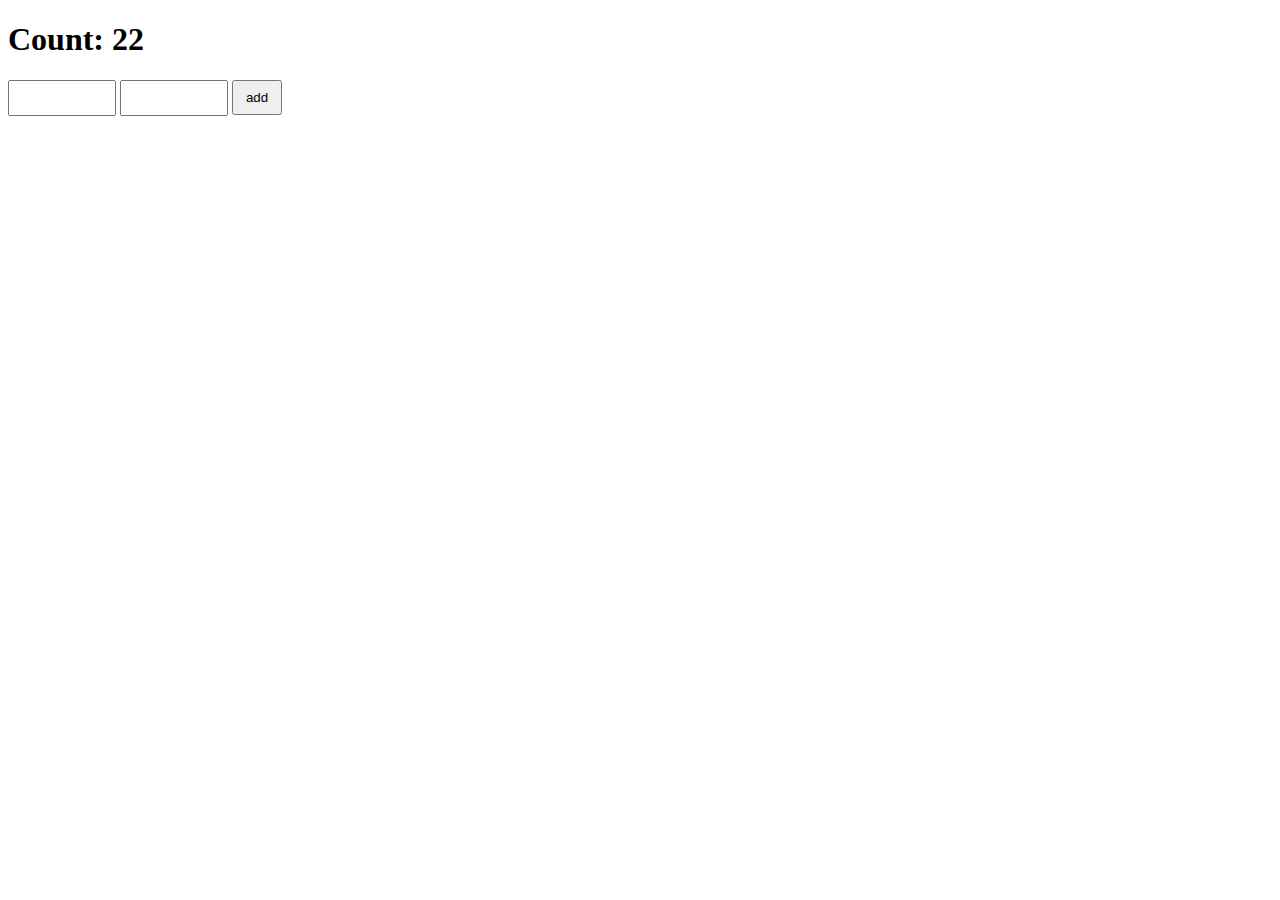
==== index.html @ 23d64a90 "sherlock" ====
<!DOCTYPE html>
<html lang="en">
<head>
  <meta charset="UTF-8">
  <meta name="viewport" content="width=device-width, initial-scale=1.0">
  <link rel="stylesheet" href="./style.css">
  <title>55Dars</title>
</head>
<body>
  <section class="cunter">
    <h1>Count: <span class="num1">22</span></h1>

  <div>
    <input type="number" name="" class="num">
    <input type="number" name="" class="second">
    <button class="dabaf">add</button>
  </div>
  </section>
</body>
<script src="./scirpt.js"></script>
</html>
---- style.css ----
input{
    width: 100px;
    height: 30px;
  }

  button{
    width: 50px;
    height: 35px;
  }
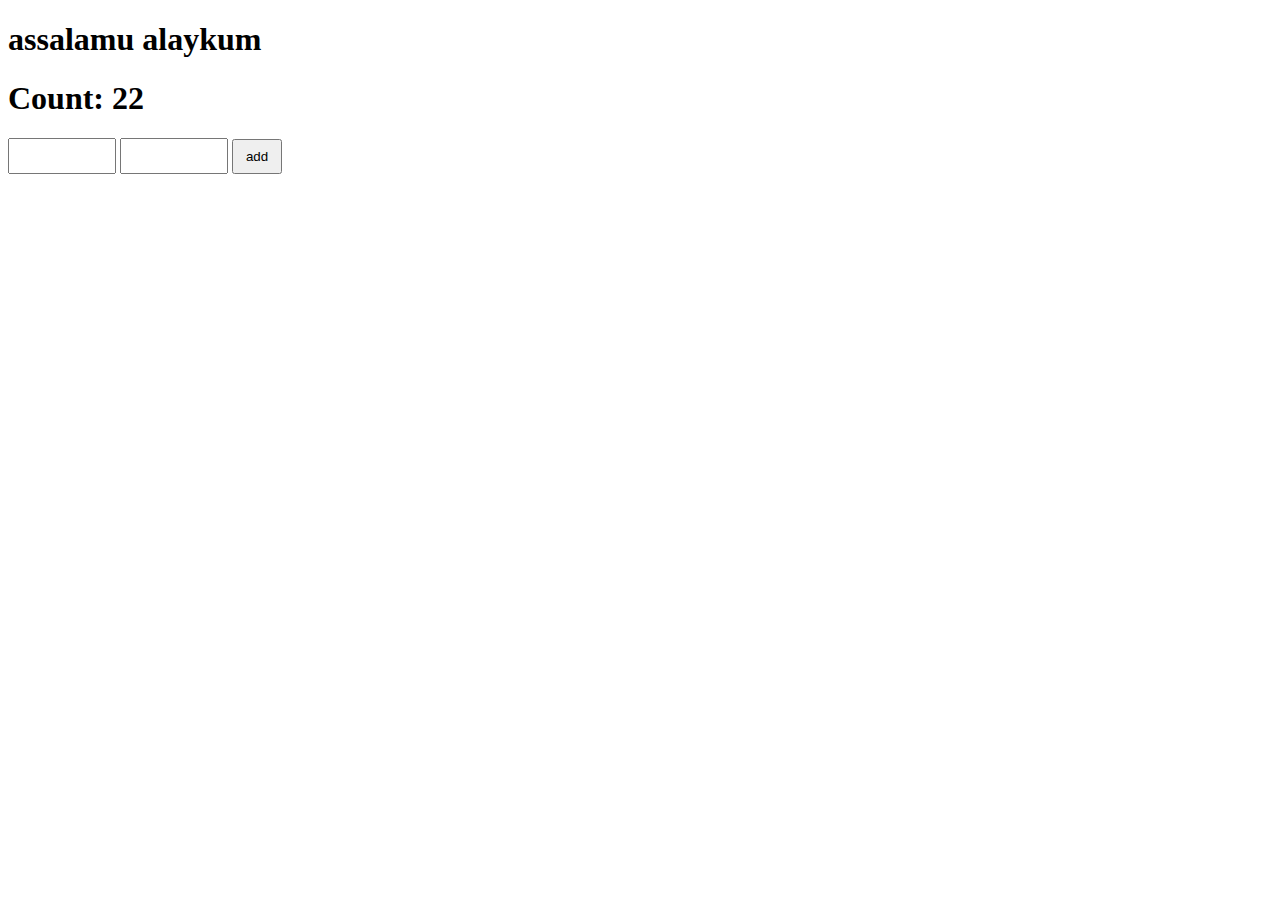
==== commit 0fad336d: "bosa" ====
--- a/index.html
+++ b/index.html
@@ -7,6 +7,7 @@
   <title>55Dars</title>
 </head>
 <body>
+  <h1>assalamu alaykum</h1>
   <section class="cunter">
     <h1>Count: <span class="num1">22</span></h1>
 
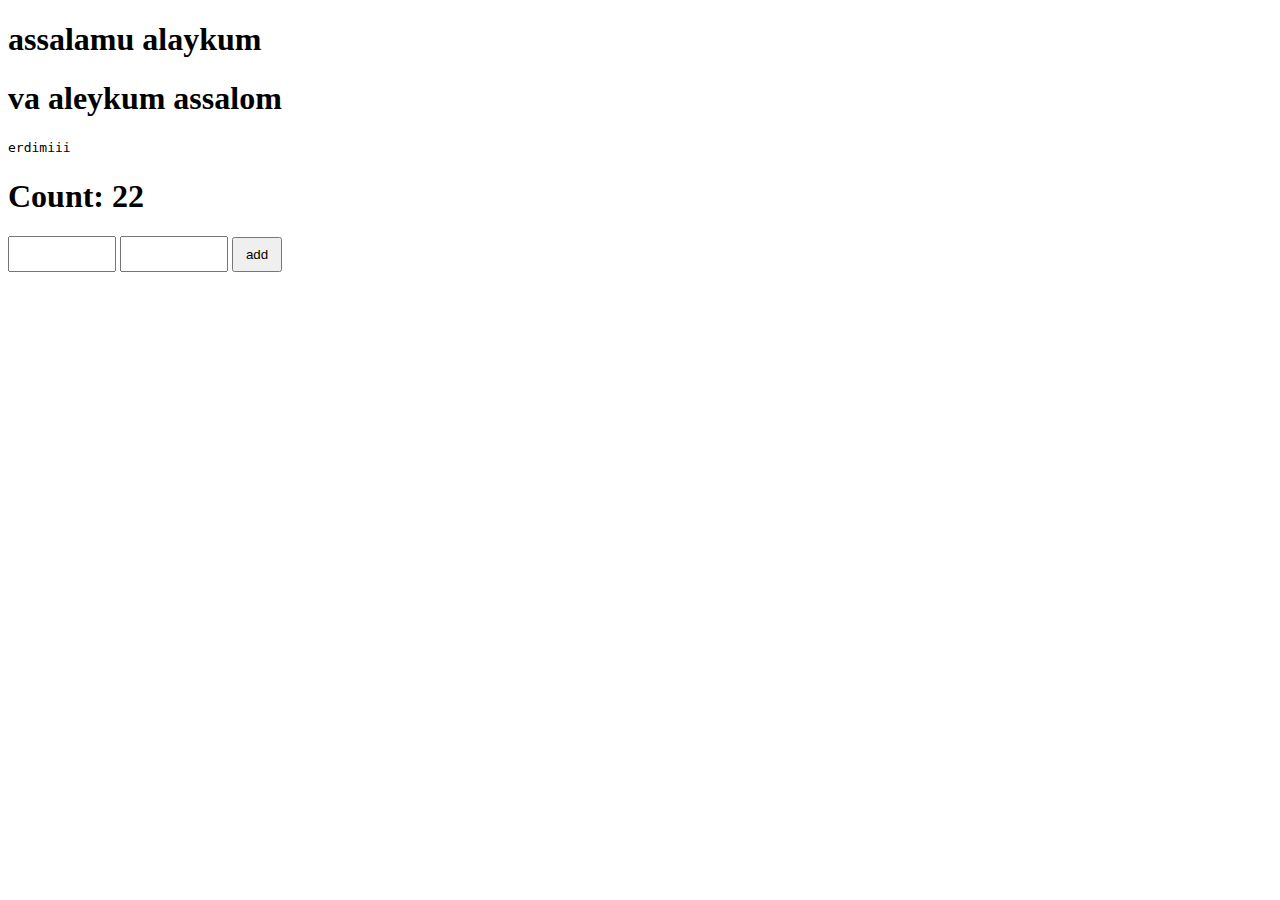
==== commit 7b72a057: "yangilandii" ====
--- a/index.html
+++ b/index.html
@@ -8,6 +8,9 @@
 </head>
 <body>
   <h1>assalamu alaykum</h1>
+  <h1>va aleykum assalom</h1>
+
+  <kbd>erdimiii</kbd>
   <section class="cunter">
     <h1>Count: <span class="num1">22</span></h1>
 
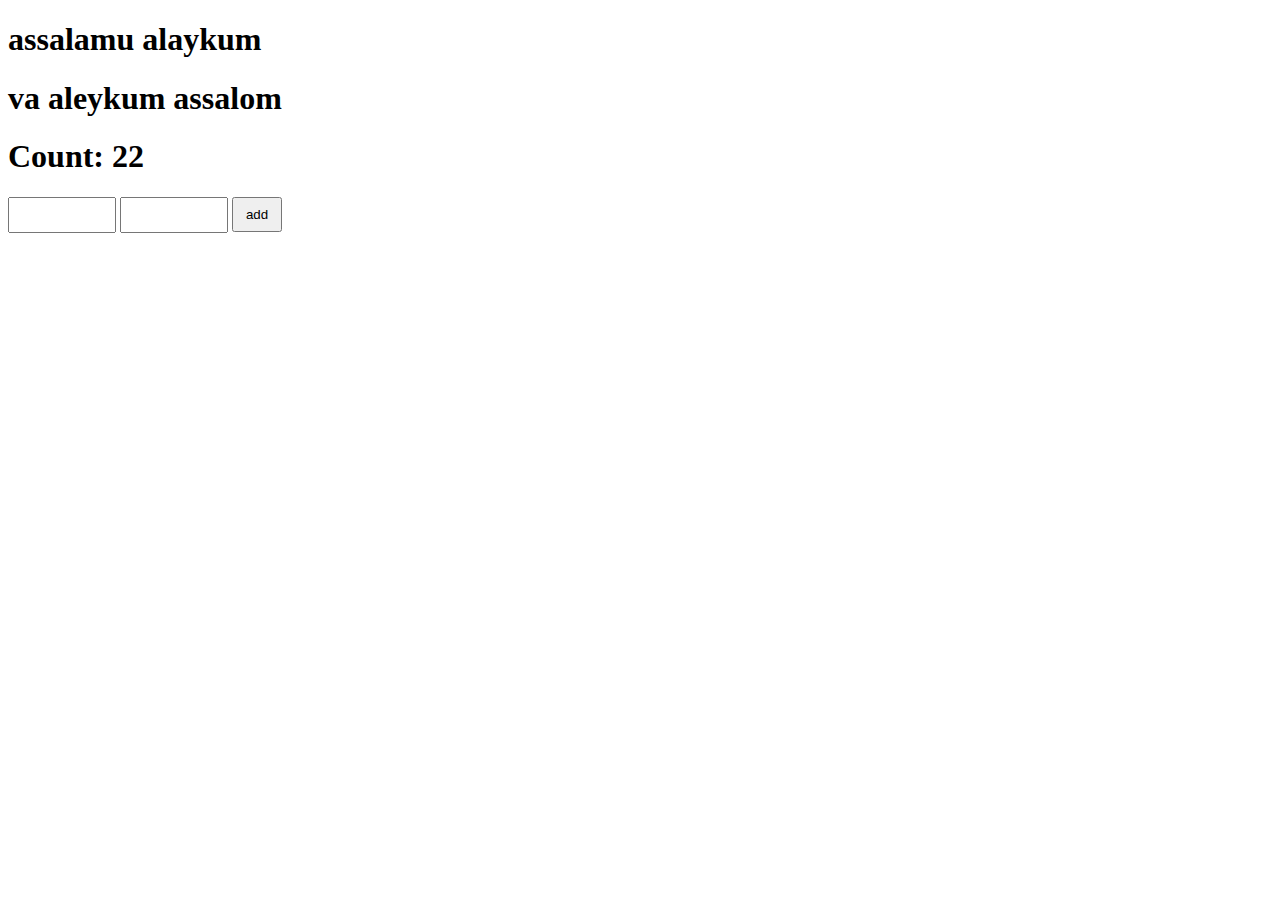
==== commit bdb2dbe0: "1" ====
--- a/index.html
+++ b/index.html
@@ -9,8 +9,6 @@
 <body>
   <h1>assalamu alaykum</h1>
   <h1>va aleykum assalom</h1>
-
-  <kbd>erdimiii</kbd>
   <section class="cunter">
     <h1>Count: <span class="num1">22</span></h1>
 
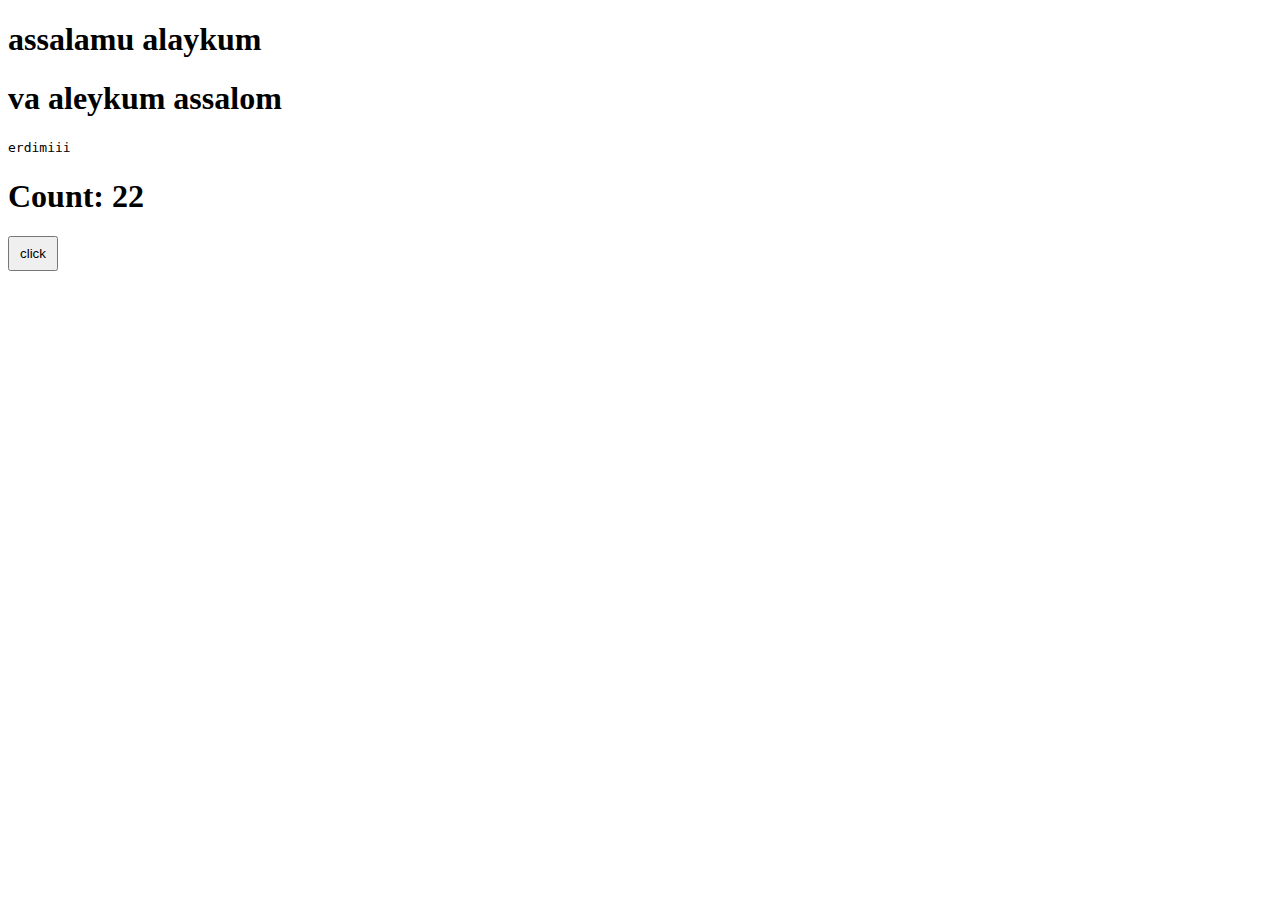
==== commit 95a8e5e0: "second commit" ====
--- a/index.html
+++ b/index.html
@@ -9,14 +9,14 @@
 <body>
   <h1>assalamu alaykum</h1>
   <h1>va aleykum assalom</h1>
+
+  <kbd>erdimiii</kbd>
   <section class="cunter">
     <h1>Count: <span class="num1">22</span></h1>
 
-  <div>
-    <input type="number" name="" class="num">
-    <input type="number" name="" class="second">
-    <button class="dabaf">add</button>
-  </div>
+<div class="btn">
+  <button>click</button>
+</div>
   </section>
 </body>
 <script src="./scirpt.js"></script>
--- a/style.css
+++ b/style.css
@@ -11,3 +11,5 @@
     height: 35px;
   }
 
+
+  
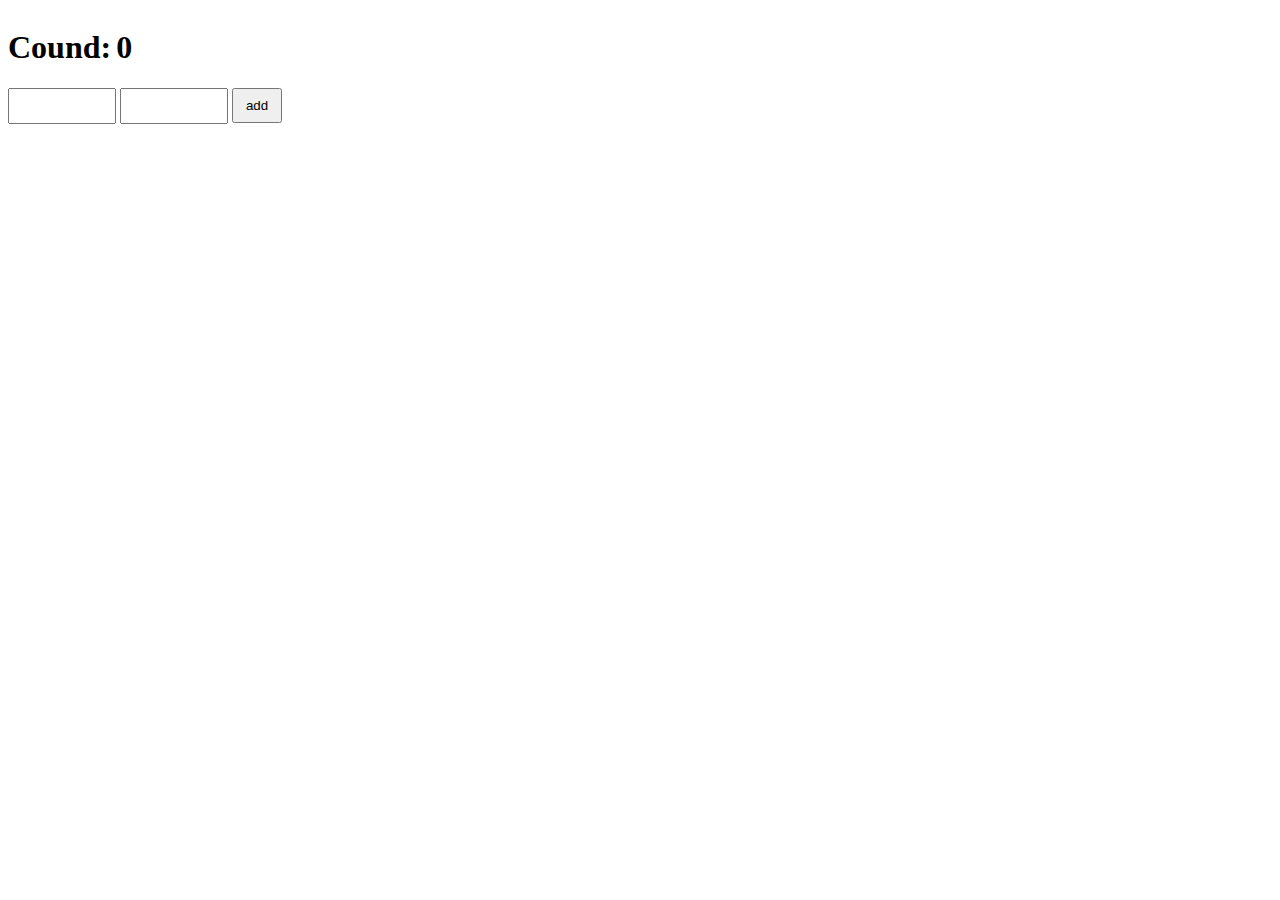
==== commit 8447dff7: "tayyor" ====
--- a/index.html
+++ b/index.html
@@ -7,17 +7,15 @@
   <title>55Dars</title>
 </head>
 <body>
-  <h1>assalamu alaykum</h1>
-  <h1>va aleykum assalom</h1>
-
-  <kbd>erdimiii</kbd>
-  <section class="cunter">
-    <h1>Count: <span class="num1">22</span></h1>
-
-<div class="btn">
-  <button>click</button>
+  <div class="cound">
+    <h1>Cound:</h1>
+    <h1 class="num">0</h1>
+  </div>
+<div>
+  <input type="number" name="" id="number">
+  <input type="number" name="" id="second">
+  <button class="btn">add</button>
 </div>
-  </section>
 </body>
 <script src="./scirpt.js"></script>
 </html>--- a/style.css
+++ b/style.css
@@ -1,5 +1,9 @@
   
-
+.cound{
+  display: flex;
+  align-items: center;
+  gap: 5px;
+}
 
   input{
     width: 100px;
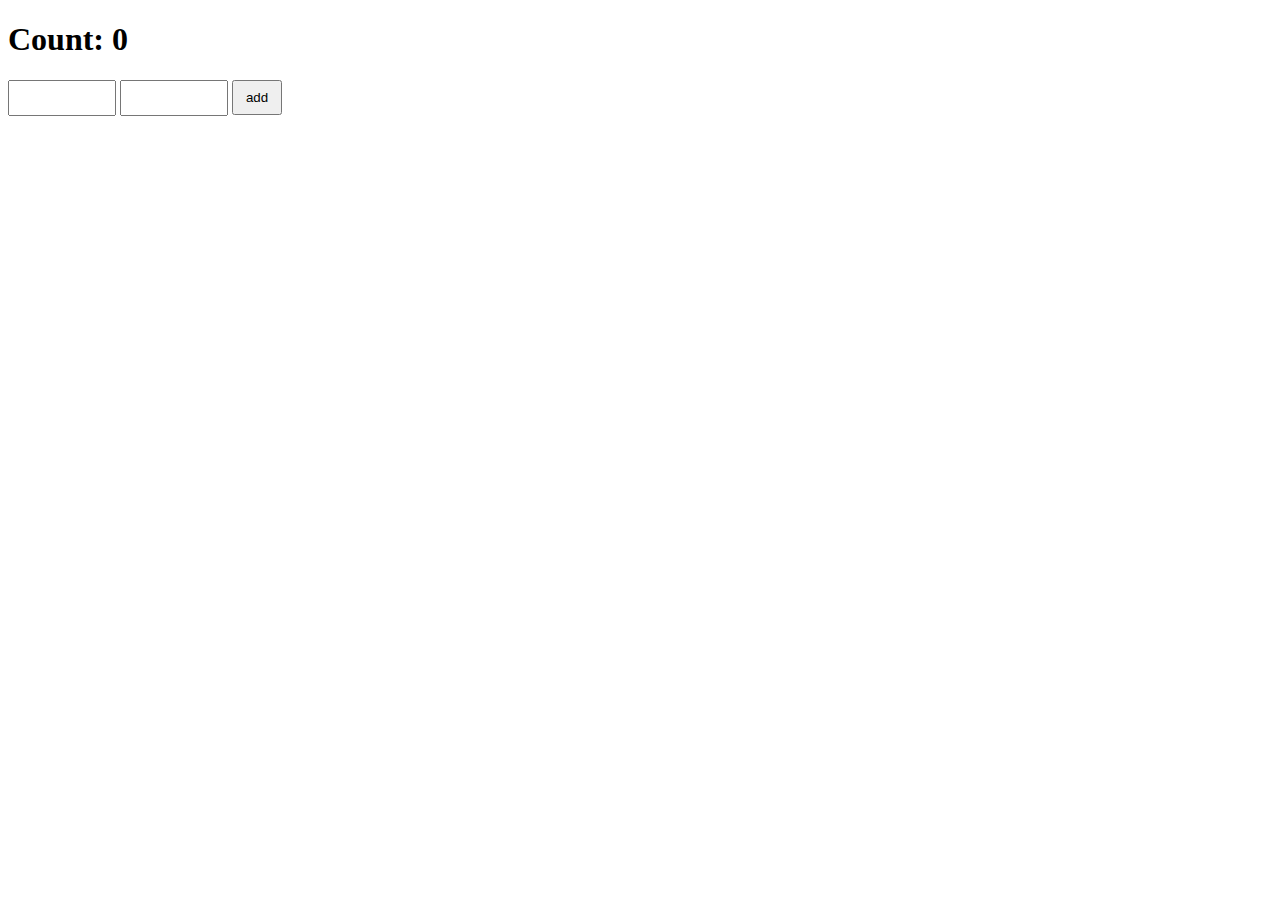
==== commit d9f8fab9: "yadaa" ====
--- a/index.html
+++ b/index.html
@@ -7,15 +7,16 @@
   <title>55Dars</title>
 </head>
 <body>
-  <div class="cound">
-    <h1>Cound:</h1>
-    <h1 class="num">0</h1>
+
+  <section class="cunter">
+    <h1>Count: <span class="num">0</span></h1>
+  </section>
+
+  <div>
+    <input type="number" name="" id="number">
+    <input type="number" name="" id="second">
+    <button class="btn ">add</button>
   </div>
-<div>
-  <input type="number" name="" id="number">
-  <input type="number" name="" id="second">
-  <button class="btn">add</button>
-</div>
 </body>
 <script src="./scirpt.js"></script>
 </html>